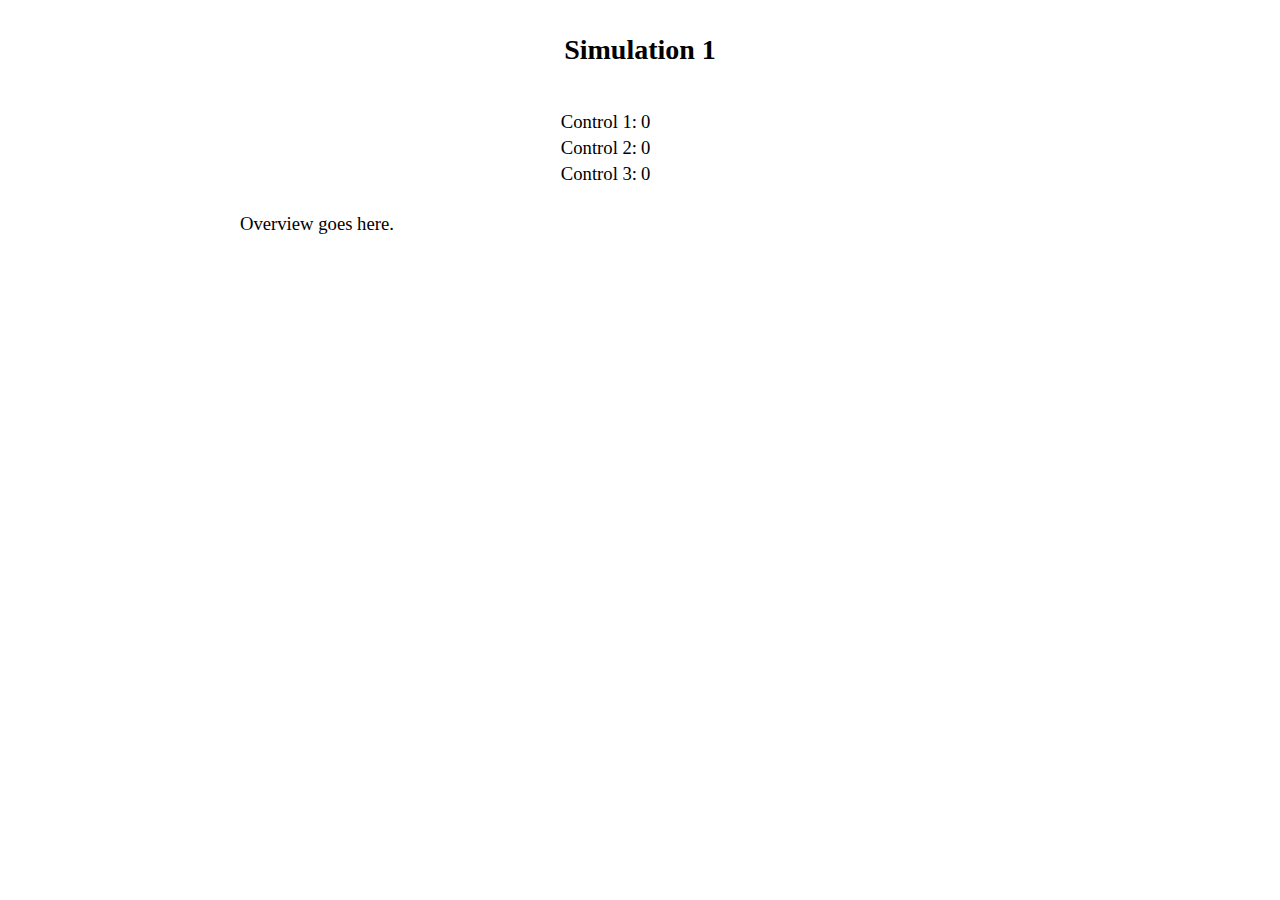
==== webui/sim1/index.html @ f42a787d "added first simulation dir" ====
<!DOCTYPE html>
<html lang="en">

<head>
    <script src="../js/p5.min.js"></script>
    <script src="../js/jquery.min.js"></script>
    <script src="main.js"></script>
    <script src="config.js"></script>
    <link rel="stylesheet" type="text/css" href="style.css">
    <meta charset="utf-8" />
    <title>Simulation 1</title>
</head>

<body>
    <table align="center">
        <tr>
            <td colspan="3" align="center">
                <h2>Simulation 1</h2>
            </td>
        </tr>
        <tr>
            <td colspan="3">
                <div id="theCanvas"></div>
            </td>
        </tr>
        <tr>
            <td colspan="3" height="10"></td>
        </tr>
        <tr>
            <td align="right" width="50%">Control 1:</td>
            <td><span id="branchRotation">0</span></td>
            <td><span id="branchRotationSlider"></span></td>
        </tr>
        <tr>
            <td align="right" width="50%">Control 2:</td>
            <td><span id="initialBranchLen">0</span></td>
            <td><span id="initialBranchLenSlider"></span></td>
        </tr>
        <tr>
            <td align="right" width="50%">Control 3:</td>
            <td><span id="branchDecay">0</span></td>
            <td><span id="branchDecaySlider"></span></td>
        </tr>
        <tr>
            <td colspan="3" height="20"></td>
        </tr>
        <tr>
            <td colspan="3" width="800">
                Overview goes here.
            </td>
        </tr>
    </table>
</body>

</html>
---- webui/sim1/style.css ----
html, body {
  margin: 10;
  padding: 10;
  background-color: #ffffff;
  font-family: 'Times New Roman', serif;
  font-size: 14pt;
  color: black;
}

canvas {
  display: block;
}
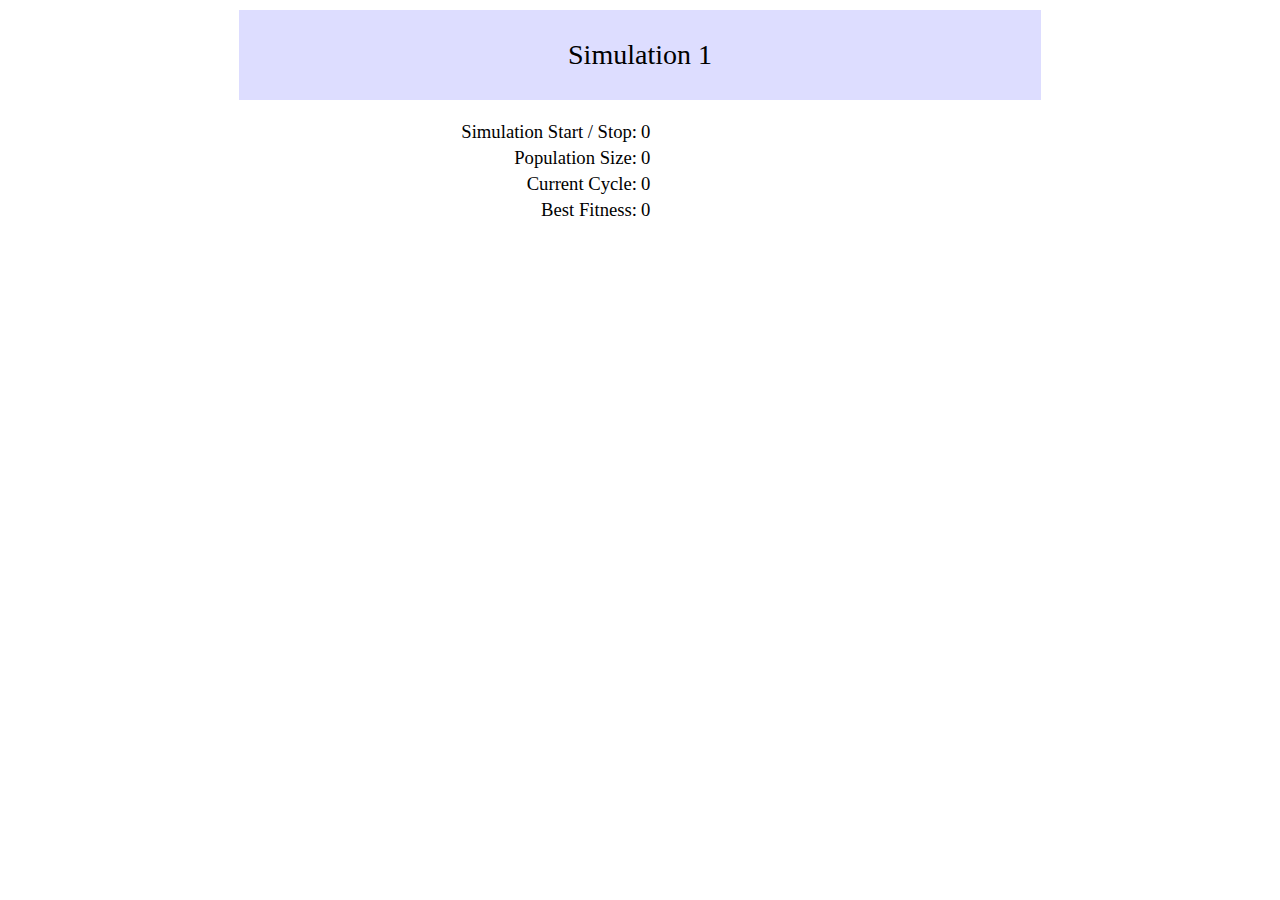
==== commit cf132b10: "wip" ====
--- a/webui/sim1/index.html
+++ b/webui/sim1/index.html
@@ -2,10 +2,13 @@
 <html lang="en">
 
 <head>
-    <script src="../js/p5.min.js"></script>
+    <!-- <script src="../js/p5.min.js"></script> -->
+    <script src="../js/p5.js"></script>
     <script src="../js/jquery.min.js"></script>
     <script src="main.js"></script>
     <script src="config.js"></script>
+    <script src="util.js"></script>
+    <script src="ui.js"></script>
     <link rel="stylesheet" type="text/css" href="style.css">
     <meta charset="utf-8" />
     <title>Simulation 1</title>
@@ -14,8 +17,10 @@
 <body>
     <table align="center">
         <tr>
-            <td colspan="3" align="center">
-                <h2>Simulation 1</h2>
+            <td colspan="3" align="center" bgcolor="#ddddff" id="simhdr">
+                <p style="font-size: 1.5em;">Simulation 1
+                <img src="https://s3.amazonaws.com/directory-pics/defaultProfileImage.png" height="50" alt="" id="userImage" align="right" style="border-radius:40%;">
+                </p>
             </td>
         </tr>
         <tr>
@@ -27,26 +32,30 @@
             <td colspan="3" height="10"></td>
         </tr>
         <tr>
-            <td align="right" width="50%">Control 1:</td>
-            <td><span id="branchRotation">0</span></td>
-            <td><span id="branchRotationSlider"></span></td>
+            <td align="right" width="50%">Simulation Start / Stop:</td>
+            <td><span id="simDates">0</span></td>
+            <td><span id="simSlider"></span></td>
         </tr>
         <tr>
-            <td align="right" width="50%">Control 2:</td>
-            <td><span id="initialBranchLen">0</span></td>
+            <td align="right" width="50%">Population Size:</td>
+            <td><span id="populationSize">0</span></td>
+            <td><span id="populationSlider"></span></td>
+        </tr>
+        <tr>
+            <td align="right" width="50%">Current Cycle:</td>
+            <td><span id="currentCycle">0</span></td>
             <td><span id="initialBranchLenSlider"></span></td>
         </tr>
         <tr>
-            <td align="right" width="50%">Control 3:</td>
-            <td><span id="branchDecay">0</span></td>
-            <td><span id="branchDecaySlider"></span></td>
+            <td align="right" width="50%">Best Fitness:</td>
+            <td><span id="bestFitness">0</span></td>
+            <td><span id="bestFitnessSlider"></span></td>
         </tr>
         <tr>
             <td colspan="3" height="20"></td>
         </tr>
         <tr>
             <td colspan="3" width="800">
-                Overview goes here.
             </td>
         </tr>
     </table>
